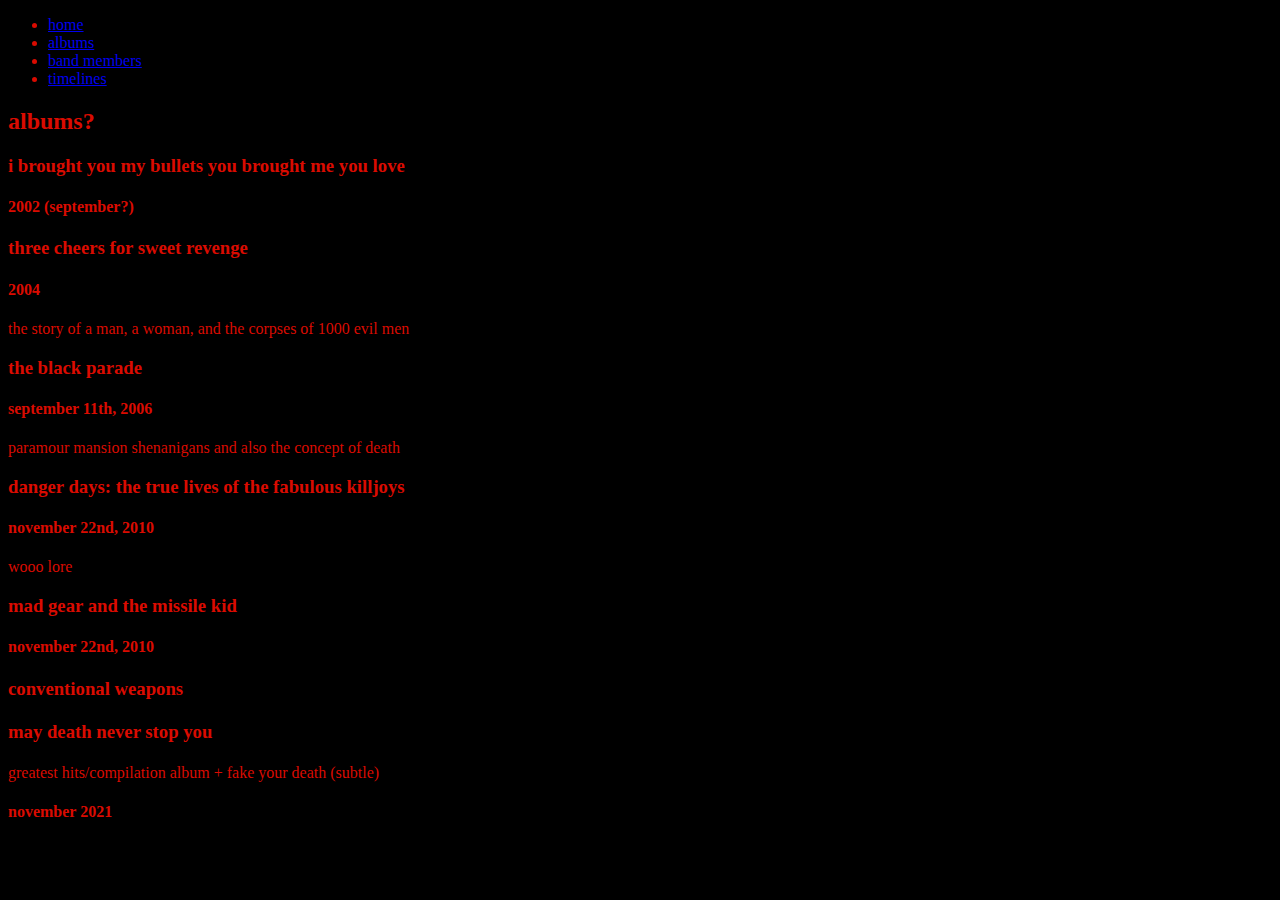
==== albums.html @ 8be43d59 "added navigation, band member link + page structure kind of, album page stuff, images (3)" ====
<!DOCTYPE html>
<html lang="en">

<head>
    <meta charset="UTF-8">
    <meta name="viewport" content="width=device-width, initial-scale=1.0">
    <title>albums</title>
    <link href="style.css" rel="stylesheet">
</head>

<body>
    <div class="container">
        <nav>
            <ul>
                <li>
                    <a href="index.html">home </a>
                </li>
                <li>
                    <a href="albums.html">albums </a>
                </li>
                <li>
                    <a href="members.html">band members </a>
                </li>
                <li>
                    <a href="timelines.html">timelines </a>
                </li>
            </ul>
        </nav>
        <!-- albums -->
        <h2>albums?</h2>
        <!-- i brought you my bullets you brought me you love -->
        <div>
            <h3>i brought you my bullets you brought me you love</h3>
            <h4>2002 (september?)</h4>
            <p></p>
            <p></p>
        </div>
        <!-- three cheers for sweet revenge -->
        <div class="musicstuff">
            <h3>three cheers for sweet revenge</h3>
            <h4>2004</h4>
            <p>the story of a man, a woman, and the corpses of 1000 evil men</p>
            <p></p>
        </div>
        <!-- the black parade -->
        <div class="musicstuff">
            <h3>the black parade</h3>
            <h4>september 11th, 2006</h4>
            <p>paramour mansion shenanigans and also the concept of death</p>
            <p></p>
        </div>
        <!-- danger days: the true lives of the fabulous killjoys -->
        <div class="musicstuff">
            <h3>danger days: the true lives of the fabulous killjoys</h3>
            <h4>november 22nd, 2010</h4>
            <p>wooo lore</p>
            <p></p>
        </div>
        <!-- uhhh -->
        <!-- mad gear and the missile kid -->
        <div class="musicstuff">
            <link href="mad-gear-cover.jpg">
            <h3>mad gear and the missile kid</h3>
            <h4>november 22nd, 2010</h4>
            <p></p>
            <p></p>
        </div>
        <!-- conventional weapons -->
        <div class="musicstuff">
            <h3>conventional weapons</h3>
            <h4></h4>
            <p></p>
            <p></p>
        </div>
        <!-- may death never stop you -->
        <div class="musicstuff">

            <h3>may death never stop you</h3>
            <h4></h4>
            <p>greatest hits/compilation album + fake your death (subtle)</p>
            <p></p>
        </div>
        <!-- foundations of decay -->
        <div class="musicstuff">
            <h3></h3>
            <h4>november 2021</h4>
            <p></p>
            <p></p>
        </div>
    </div>
</body>

</html>
---- style.css ----
body{
    background-color: black;
    color: rgb(218, 11, 0);
}
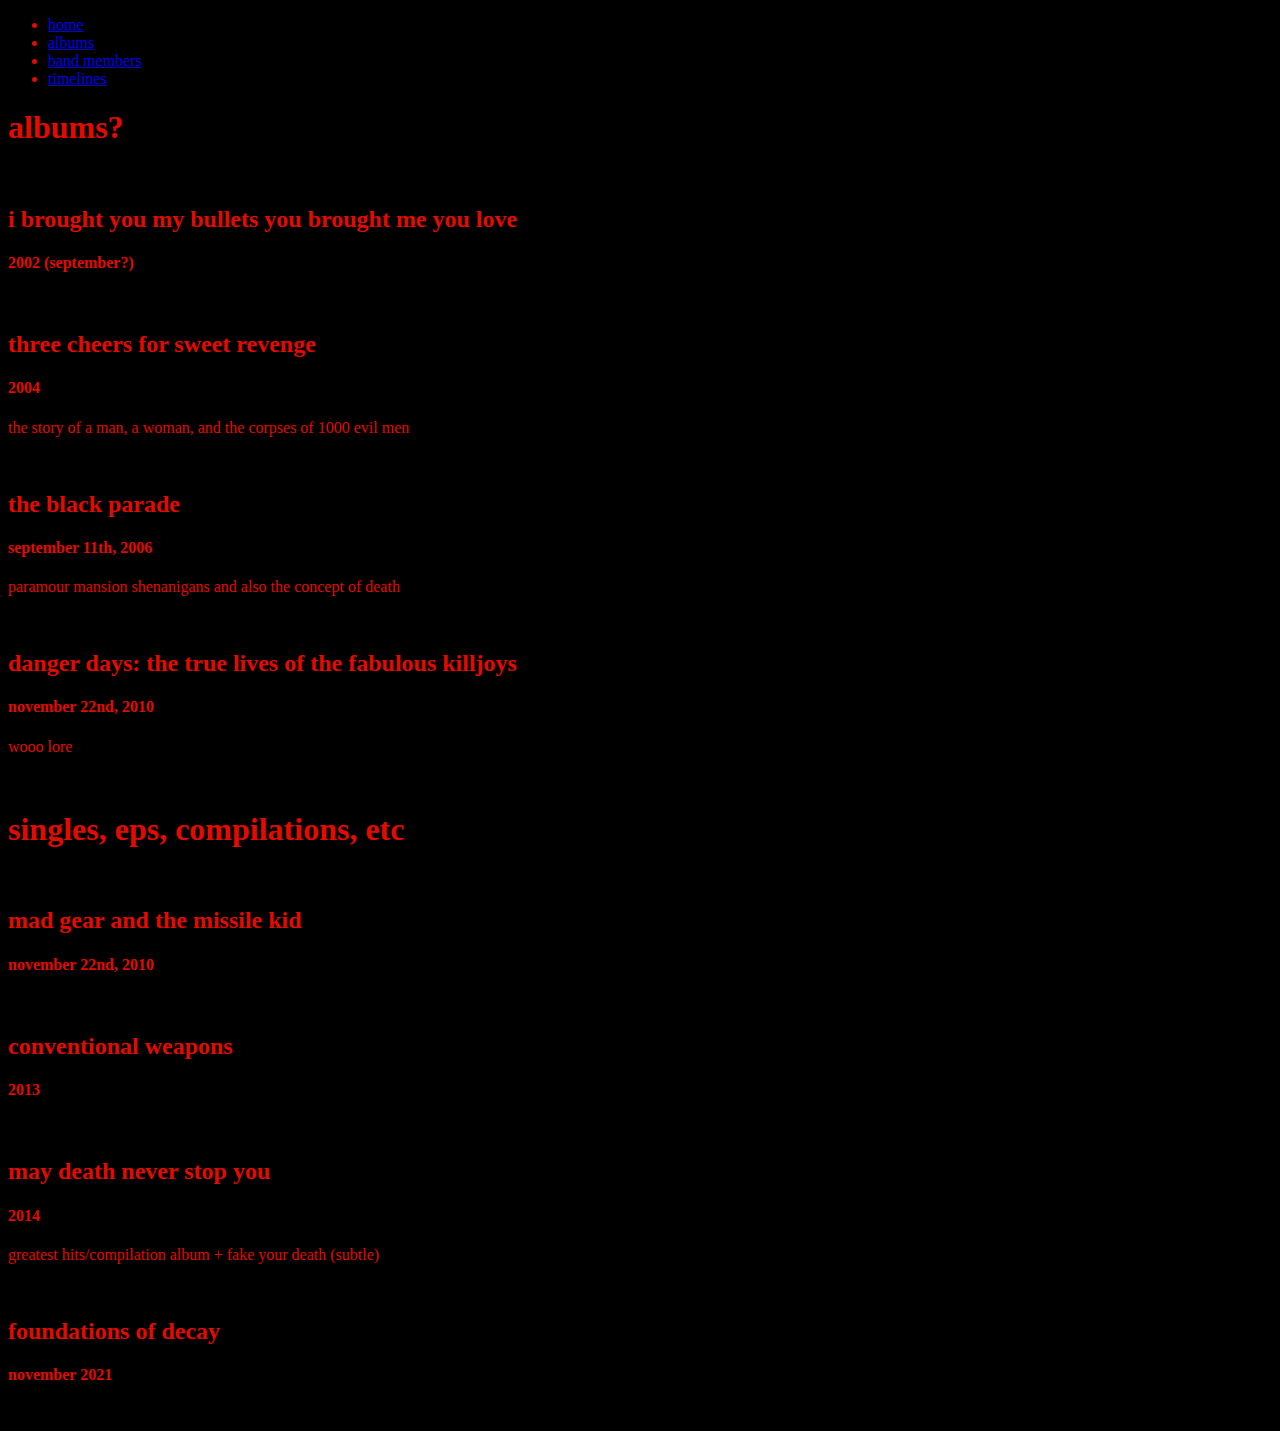
==== commit 79271388: "more album covers, higher def album covers, more on guys" ====
--- a/albums.html
+++ b/albums.html
@@ -27,65 +27,78 @@
             </ul>
         </nav>
         <!-- albums -->
-        <h2>albums?</h2>
-        <!-- i brought you my bullets you brought me you love -->
         <div>
-            <h3>i brought you my bullets you brought me you love</h3>
-            <h4>2002 (september?)</h4>
-            <p></p>
-            <p></p>
-        </div>
-        <!-- three cheers for sweet revenge -->
-        <div class="musicstuff">
-            <h3>three cheers for sweet revenge</h3>
-            <h4>2004</h4>
-            <p>the story of a man, a woman, and the corpses of 1000 evil men</p>
-            <p></p>
-        </div>
-        <!-- the black parade -->
-        <div class="musicstuff">
-            <h3>the black parade</h3>
-            <h4>september 11th, 2006</h4>
-            <p>paramour mansion shenanigans and also the concept of death</p>
-            <p></p>
-        </div>
-        <!-- danger days: the true lives of the fabulous killjoys -->
-        <div class="musicstuff">
-            <h3>danger days: the true lives of the fabulous killjoys</h3>
-            <h4>november 22nd, 2010</h4>
-            <p>wooo lore</p>
-            <p></p>
+            <h1>albums?</h1>
+            <br>
+            <!-- i brought you my bullets you brought me you love -->
+            <div>
+                <h2>i brought you my bullets you brought me you love</h2>
+                <h4>2002 (september?)</h4>
+                <p></p>
+                <p></p>
+                <br>
+            </div>
+            <!-- three cheers for sweet revenge -->
+            <div class="musicstuff">
+                <h2>three cheers for sweet revenge</h2>
+                <h4>2004</h4>
+                <p>the story of a man, a woman, and the corpses of 1000 evil men</p>
+                <p></p>
+                <br>
+            </div>
+            <!-- the black parade -->
+            <div class="musicstuff">
+                <h2>the black parade</h2>
+                <h4>september 11th, 2006</h4>
+                <p>paramour mansion shenanigans and also the concept of death</p>
+                <p></p>
+                <br>
+            </div>
+            <!-- danger days: the true lives of the fabulous killjoys -->
+            <div class="musicstuff">
+                <h2>danger days: the true lives of the fabulous killjoys</h2>
+                <h4>november 22nd, 2010</h4>
+                <p>wooo lore</p>
+                <p></p>
+                <br>
+            </div>
         </div>
         <!-- uhhh -->
-        <!-- mad gear and the missile kid -->
-        <div class="musicstuff">
-            <link href="mad-gear-cover.jpg">
-            <h3>mad gear and the missile kid</h3>
-            <h4>november 22nd, 2010</h4>
-            <p></p>
-            <p></p>
-        </div>
-        <!-- conventional weapons -->
-        <div class="musicstuff">
-            <h3>conventional weapons</h3>
-            <h4></h4>
-            <p></p>
-            <p></p>
-        </div>
-        <!-- may death never stop you -->
-        <div class="musicstuff">
-
-            <h3>may death never stop you</h3>
-            <h4></h4>
-            <p>greatest hits/compilation album + fake your death (subtle)</p>
-            <p></p>
-        </div>
-        <!-- foundations of decay -->
-        <div class="musicstuff">
-            <h3></h3>
-            <h4>november 2021</h4>
-            <p></p>
-            <p></p>
+        <div>
+            <h1>singles, eps, compilations, etc</h1>
+            <br>
+            
+            <div class="musicstuff">
+                <h2>mad gear and the missile kid</h2>
+                <h4>november 22nd, 2010</h4>
+                <p></p>
+                <p></p>
+                <br>
+            </div>
+            <!-- conventional weapons -->
+            <div class="musicstuff">
+                <h2>conventional weapons</h2>
+                <h4>2013</h4>
+                <p></p>
+                <p></p>
+                <br>
+            </div>
+            <!-- may death never stop you -->
+            <div class="musicstuff">
+                <h2>may death never stop you</h2>
+                <h4>2014</h4>
+                <p>greatest hits/compilation album + fake your death (subtle)</p>
+                <p></p>
+                <br>
+            </div>
+            <!-- foundations of decay -->
+            <div class="musicstuff">
+                <h2>foundations of decay</h2>
+                <h4>november 2021</h4>
+                <p></p>
+                <p></p>
+                <br>
+            </div>
         </div>
     </div>
 </body>
--- a/style.css
+++ b/style.css
@@ -1,4 +1,7 @@
 body{
     background-color: black;
-    color: rgb(218, 11, 0);
+    color: rgb(227, 11, 0);
+    .bio {
+        color: rgb(255, 34, 0)
+    }
 }